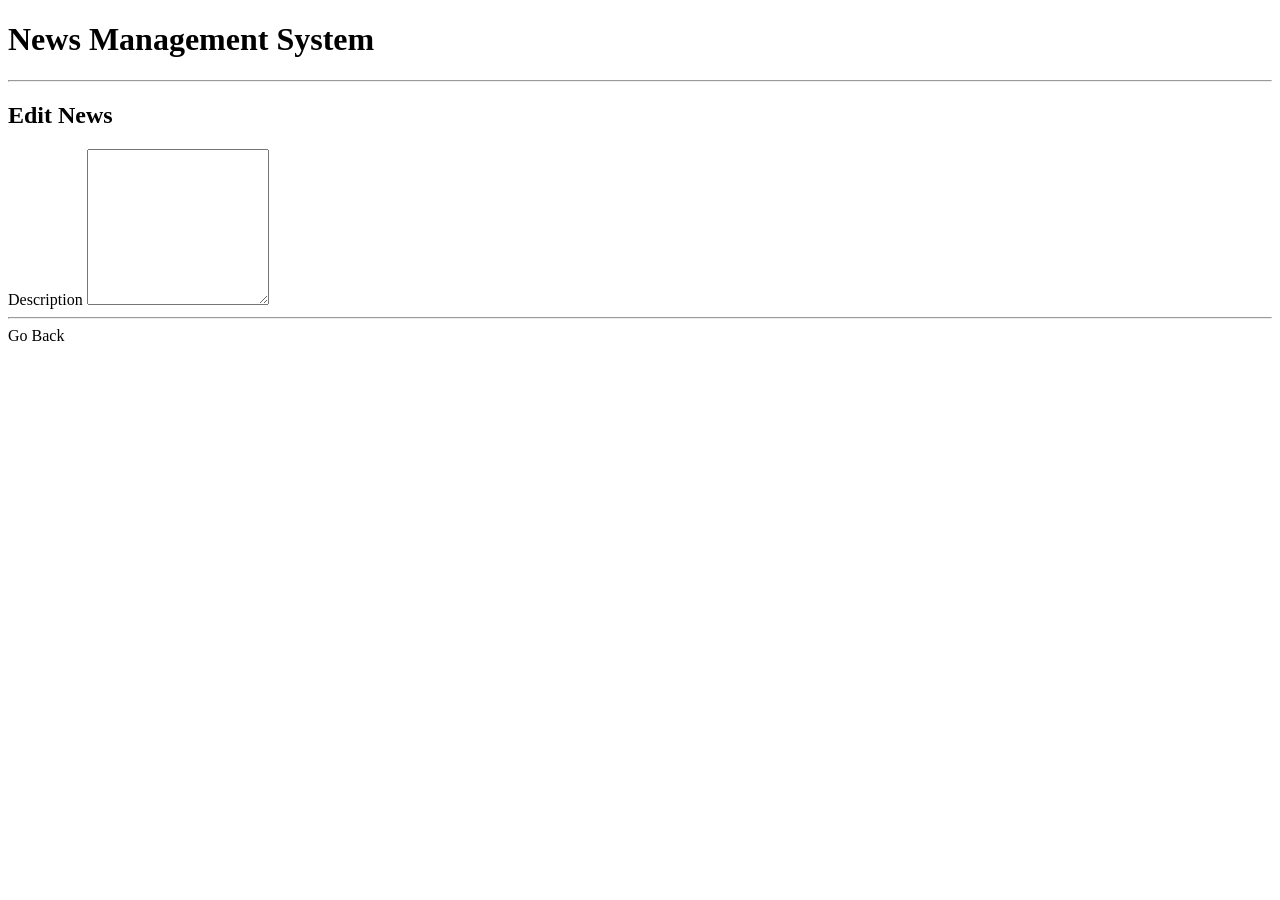
==== src/main/resources/templates/_assets/details.html @ 20c4630a "All the functionality, except Unit testing and pagination" ====
<!DOCTYPE html>
<html xmlns="http://www.w3.org/1999/xhtml"
      xmlns:th="http://www.thymeleaf.org" xmlns:sec="http://www.thymeleaf.org/extras/spring-security"
      lang="en">
<head>
    <title>Edit News</title>
    <div th:replace="_fragments/header :: header-css"></div>

</head>
<body>

<div th:replace="_fragments/header :: header"></div>

<div class="container-fluid">

    <div class="row">
        <div class="col mb-12">
            <h1>News Management System</h1>
            <hr>
            <h2>Edit News</h2>
            <form action="#" th:action="@{/news/details}" th:object="${news}" method="get">
                <div class="col-sm-12">
                    <input type="hidden" th:field="*{id}"/>
                    <div class="input-group mb-3">
                        <label for="editDescription" class="sr-only" id="editDescription">Description</label>
                        <textarea class="form-control" id="textarea" th:field="*{description}"
                                  onfocus="this.value=''" maxlength="500" rows="10" readonly></textarea>
                    </div>
                </div>
            </form>
            <hr>
            <a th:action="@{/news}" class="font-weight-bold btn btn-outline-primary">Go Back</a>
        </div>
    </div>
</div>
<div th:replace="_fragments/footer :: footer"></div>

</body>
</html>
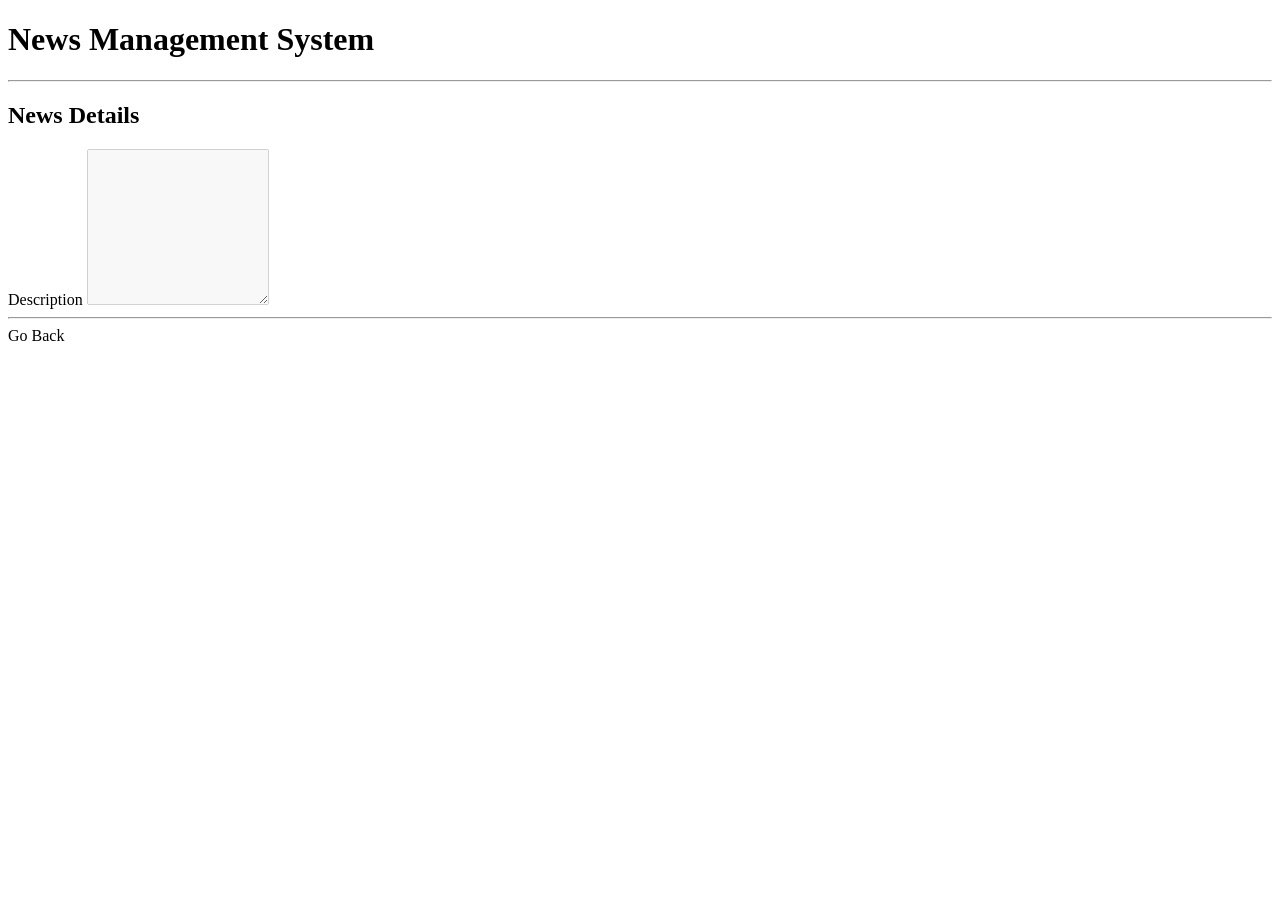
==== commit 72a6cb04: "(Junit5 & Mockito tests) and Pagination included" ====
--- a/src/main/resources/templates/_assets/details.html
+++ b/src/main/resources/templates/_assets/details.html
@@ -17,19 +17,19 @@
         <div class="col mb-12">
             <h1>News Management System</h1>
             <hr>
-            <h2>Edit News</h2>
+            <h2>News Details</h2>
             <form action="#" th:action="@{/news/details}" th:object="${news}" method="get">
                 <div class="col-sm-12">
                     <input type="hidden" th:field="*{id}"/>
                     <div class="input-group mb-3">
                         <label for="editDescription" class="sr-only" id="editDescription">Description</label>
                         <textarea class="form-control" id="textarea" th:field="*{description}"
-                                  onfocus="this.value=''" maxlength="500" rows="10" readonly></textarea>
+                                  onfocus="this.value=''" maxlength="500" rows="10" disabled></textarea>
                     </div>
                 </div>
             </form>
             <hr>
-            <a th:action="@{/news}" class="font-weight-bold btn btn-outline-primary">Go Back</a>
+            <a th:href="@{/news/1}" class="font-weight-bold btn btn-outline-primary">Go Back</a>
         </div>
     </div>
 </div>
